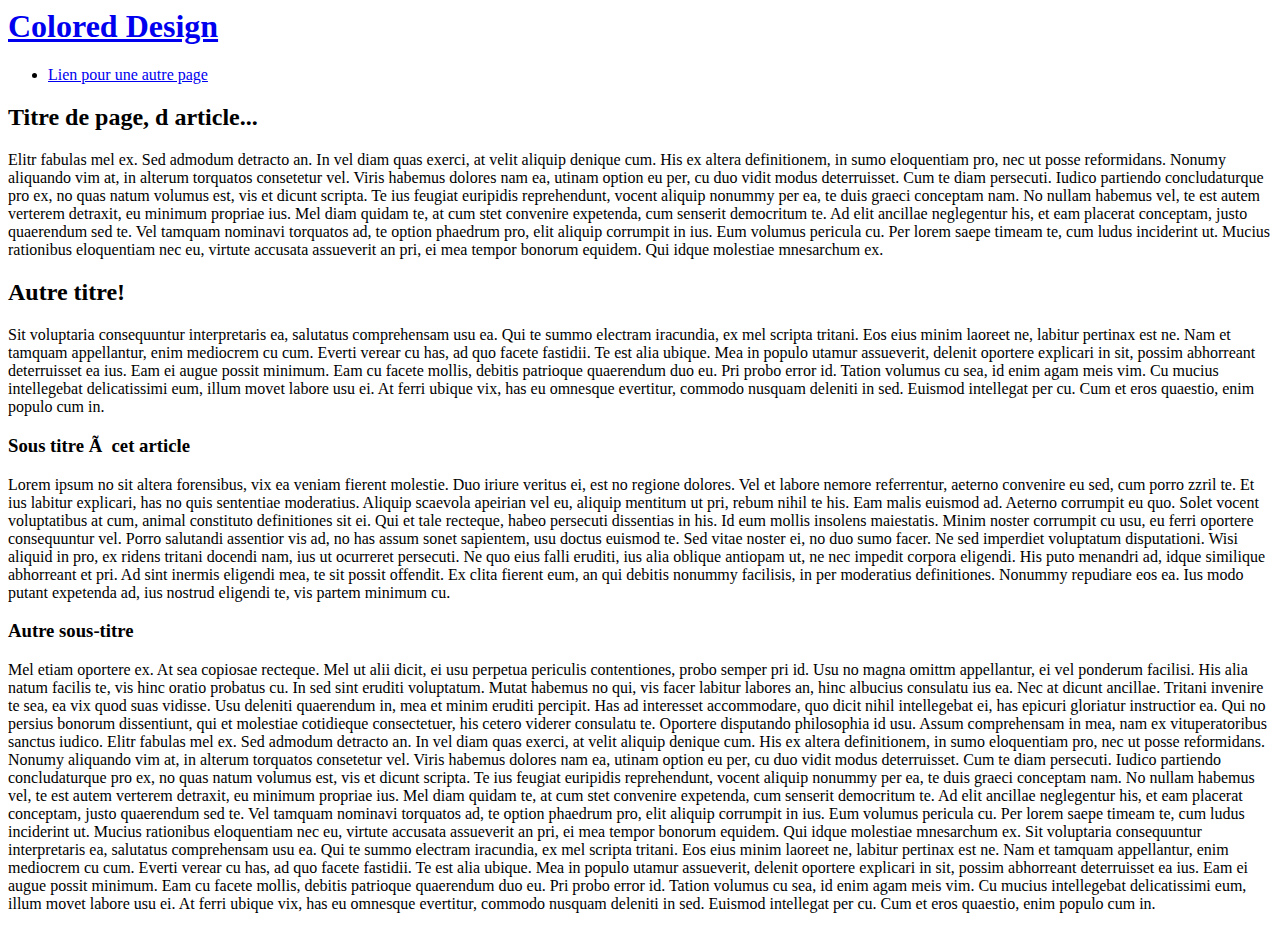
==== index.html @ 2f3c6d0d "First commit" ====
<!DOCTYPE html">
<html lang="fr">
			<head>
				<meta name="author" content ="loan Buffet Sion,le 15 mai 2012" />
				<meta name="description" content = "Projet de base d'une page html pour les formulaires"/>
				<meta name="keyword" content ="Formation professionnel , informaticienne , EMVs , loan Buffet, IN-1B"/>
				<meta charset="ISO-8859-1"/>
				<meta charset="UTF-8"/>
				<link rel="stylesheet" type="text/css" href="../ressources/style_start.css" media="all"/>
				<title> ICH 101 LES FORMULAIRES </title>
			</head>
  
  <body>
  <div id="conteneur">    
    <h1 id="header"><a href="#" title="Colored Design - Accueil"><span>Colored Design</span></a></h1>

    <nav>
      <ul id="menu">
        <li><a href="#">Lien pour une autre page</a></li>
      </ul>
    </nav>
    
	<div id="contenu">
		<h2>Titre de page, d article...</h2>
		<p>Elitr fabulas mel ex. Sed admodum detracto an. In vel diam quas exerci, at velit aliquip denique cum. His ex altera definitionem, in sumo eloquentiam pro, nec ut posse reformidans. Nonumy aliquando vim at, in alterum torquatos consetetur vel. Viris habemus dolores nam ea, utinam option eu per, cu duo vidit modus deterruisset. Cum te diam persecuti. Iudico partiendo concludaturque pro ex, no quas natum volumus est, vis et dicunt scripta. Te ius feugiat euripidis reprehendunt, vocent aliquip nonummy per ea, te duis graeci conceptam nam. No nullam habemus vel, te est autem verterem detraxit, eu minimum propriae ius. Mel diam quidam te, at cum stet convenire expetenda, cum senserit democritum te. Ad elit ancillae neglegentur his, et eam placerat conceptam, justo quaerendum sed te. Vel tamquam nominavi torquatos ad, te option phaedrum pro, elit aliquip corrumpit in ius. Eum volumus pericula cu. Per lorem saepe timeam te, cum ludus inciderint ut. Mucius rationibus eloquentiam nec eu, virtute accusata assueverit an pri, ei mea tempor bonorum equidem. Qui idque molestiae mnesarchum ex.</p>
		<h2>Autre titre!</h2>
		<p>Sit voluptaria consequuntur interpretaris ea, salutatus comprehensam usu ea. Qui te summo electram iracundia, ex mel scripta tritani. Eos eius minim laoreet ne, labitur pertinax est ne. Nam et tamquam appellantur, enim mediocrem cu cum. Everti verear cu has, ad quo facete fastidii. Te est alia ubique. Mea in populo utamur assueverit, delenit oportere explicari in sit, possim abhorreant deterruisset ea ius. Eam ei augue possit minimum. Eam cu facete mollis, debitis patrioque quaerendum duo eu. Pri probo error id. Tation volumus cu sea, id enim agam meis vim. Cu mucius intellegebat delicatissimi eum, illum movet labore usu ei. At ferri ubique vix, has eu omnesque evertitur, commodo nusquam deleniti in sed. Euismod intellegat per cu. Cum et eros quaestio, enim populo cum in.</p>
			<h3>Sous titre à cet article</h3>
			<p>Lorem ipsum no sit altera forensibus, vix ea veniam fierent molestie. Duo iriure veritus ei, est no regione dolores. Vel et labore nemore referrentur, aeterno convenire eu sed, cum porro zzril te. Et ius labitur explicari, has no quis sententiae moderatius. Aliquip scaevola apeirian vel eu, aliquip mentitum ut pri, rebum nihil te his. Eam malis euismod ad. Aeterno corrumpit eu quo. Solet vocent voluptatibus at cum, animal constituto definitiones sit ei. Qui et tale recteque, habeo persecuti dissentias in his. Id eum mollis insolens maiestatis. Minim noster corrumpit cu usu, eu ferri oportere consequuntur vel. Porro salutandi assentior vis ad, no has assum sonet sapientem, usu doctus euismod te. Sed vitae noster ei, no duo sumo facer. Ne sed imperdiet voluptatum disputationi. Wisi aliquid in pro, ex ridens tritani docendi nam, ius ut ocurreret persecuti. Ne quo eius falli eruditi, ius alia oblique antiopam ut, ne nec impedit corpora eligendi. His puto menandri ad, idque similique abhorreant et pri. Ad sint inermis eligendi mea, te sit possit offendit. Ex clita fierent eum, an qui debitis nonummy facilisis, in per moderatius definitiones. Nonummy repudiare eos ea. Ius modo putant expetenda ad, ius nostrud eligendi te, vis partem minimum cu.</p>
			<h3>Autre sous-titre</h3>
			<p>Mel etiam oportere ex. At sea copiosae recteque. Mel ut alii dicit, ei usu perpetua periculis contentiones, probo semper pri id. Usu no magna omittm appellantur, ei vel ponderum facilisi. His alia natum facilis te, vis hinc oratio probatus cu. In sed sint eruditi voluptatum. Mutat habemus no qui, vis facer labitur labores an, hinc albucius consulatu ius ea. Nec at dicunt ancillae. Tritani invenire te sea, ea vix quod suas vidisse. Usu deleniti quaerendum in, mea et minim eruditi percipit. Has ad interesset accommodare, quo dicit nihil intellegebat ei, has epicuri gloriatur instructior ea. Qui no persius bonorum dissentiunt, qui et molestiae cotidieque consectetuer, his cetero viderer consulatu te. Oportere disputando philosophia id usu. Assum comprehensam in mea, nam ex vituperatoribus sanctus iudico. Elitr fabulas mel ex. Sed admodum detracto an. In vel diam quas exerci, at velit aliquip denique cum. His ex altera definitionem, in sumo eloquentiam pro, nec ut posse reformidans. Nonumy aliquando vim at, in alterum torquatos consetetur vel. Viris habemus dolores nam ea, utinam option eu per, cu duo vidit modus deterruisset. Cum te diam persecuti. Iudico partiendo concludaturque pro ex, no quas natum volumus est, vis et dicunt scripta. Te ius feugiat euripidis reprehendunt, vocent aliquip nonummy per ea, te duis graeci conceptam nam. No nullam habemus vel, te est autem verterem detraxit, eu minimum propriae ius. Mel diam quidam te, at cum stet convenire expetenda, cum senserit democritum te. Ad elit ancillae neglegentur his, et eam placerat conceptam, justo quaerendum sed te. Vel tamquam nominavi torquatos ad, te option phaedrum pro, elit aliquip corrumpit in ius. Eum volumus pericula cu. Per lorem saepe timeam te, cum ludus inciderint ut. Mucius rationibus eloquentiam nec eu, virtute accusata assueverit an pri, ei mea tempor bonorum equidem. Qui idque molestiae mnesarchum ex. Sit voluptaria consequuntur interpretaris ea, salutatus comprehensam usu ea. Qui te summo electram iracundia, ex mel scripta tritani. Eos eius minim laoreet ne, labitur pertinax est ne. Nam et tamquam appellantur, enim mediocrem cu cum. Everti verear cu has, ad quo facete fastidii. Te est alia ubique. Mea in populo utamur assueverit, delenit oportere explicari in sit, possim abhorreant deterruisset ea ius. Eam ei augue possit minimum. Eam cu facete mollis, debitis patrioque quaerendum duo eu. Pri probo error id. Tation volumus cu sea, id enim agam meis vim. Cu mucius intellegebat delicatissimi eum, illum movet labore usu ei. At ferri ubique vix, has eu omnesque evertitur, commodo nusquam deleniti in sed. Euismod intellegat per cu. Cum et eros quaestio, enim populo cum in.</p>
			
		
	</div>

  </body>
</html>
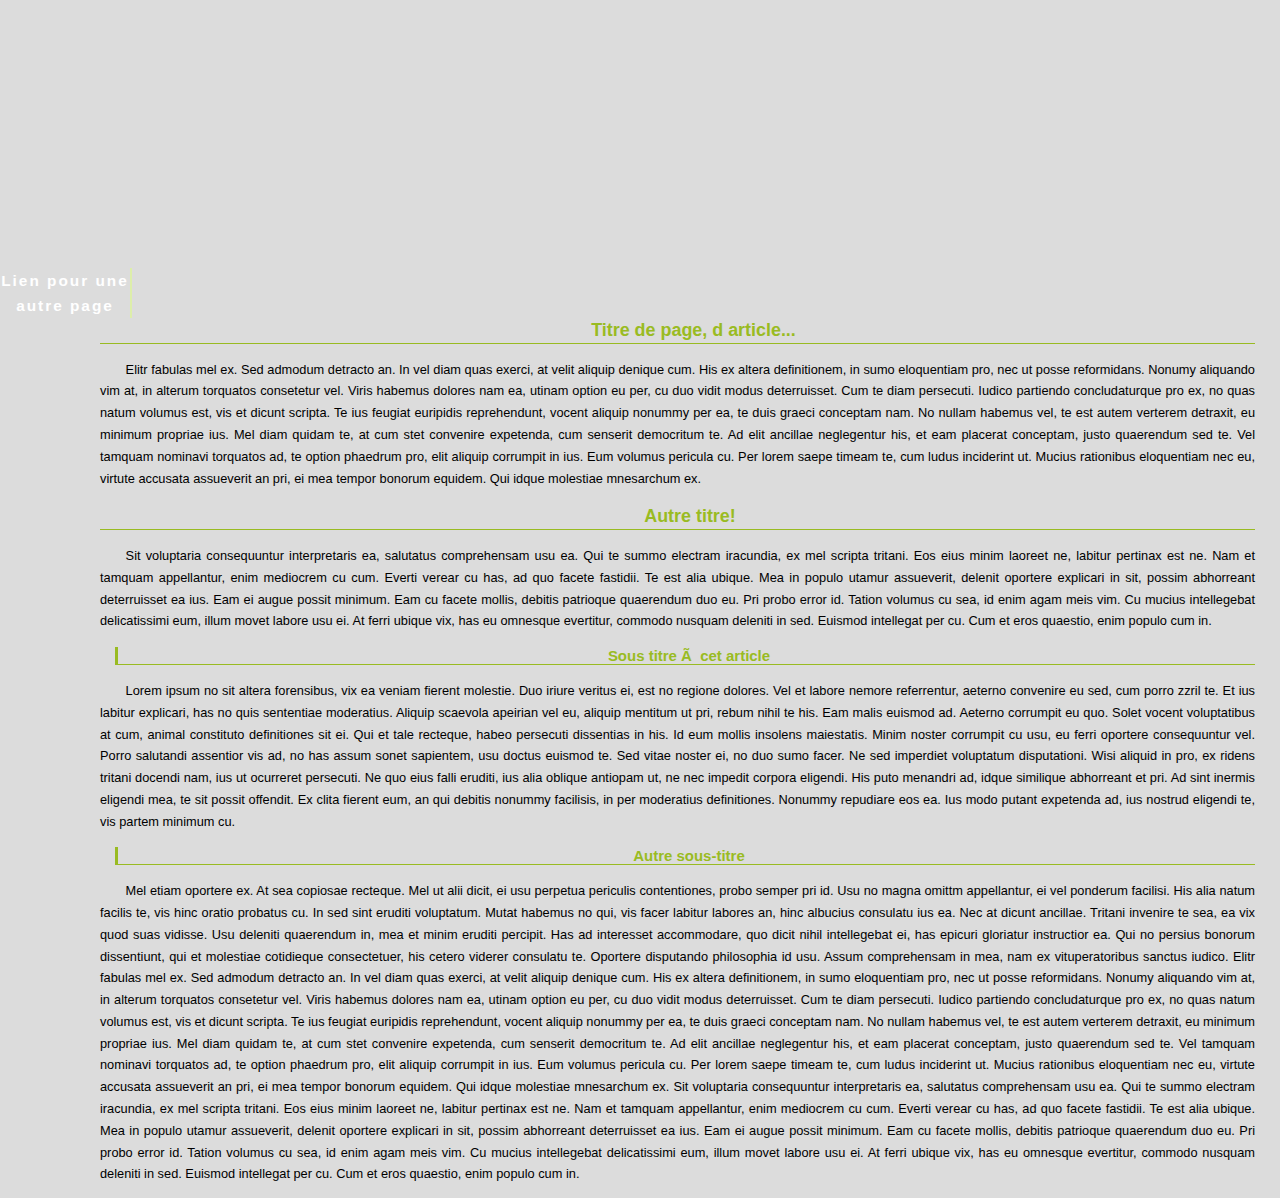
==== commit e5906797: "css comit" ====
--- a/index.html
+++ b/index.html
@@ -6,7 +6,7 @@
 				<meta name="keyword" content ="Formation professionnel , informaticienne , EMVs , loan Buffet, IN-1B"/>
 				<meta charset="ISO-8859-1"/>
 				<meta charset="UTF-8"/>
-				<link rel="stylesheet" type="text/css" href="../ressources/style_start.css" media="all"/>
+				<link rel="stylesheet" type="text/css" href="ressources/css/style_start.css" media="all"/>
 				<title> ICH 101 LES FORMULAIRES </title>
 			</head>
   
--- a/ressources/css/style_start.css
+++ b/ressources/css/style_start.css
@@ -0,0 +1,157 @@
+@import url('https://fonts.googleapis.com/css?family=Montserrat:200,400,400i,700|Roboto+Slab:700');
+
+
+* body
+{
+    margin: 10px 0 ;
+    padding: 0 ;
+    text-align: center ;
+    font: 0.8em "Trebuchet MS", helvetica, sans-serif ;
+    background: #DCDCDC ;
+}
+/* Tableau des scores */
+* table
+{
+    text-align: center ;
+    border: 1px solid #b6ff00
+}
+
+/*  */
+* main
+{
+    width: 1400px ;
+    margin: 0 auto ;
+    text-align: left ;
+    border: 2px solid #ab4 ;
+    background: #fff ;
+}
+
+h1#header
+{
+    height: 258px ;
+    margin: 0 ;
+    text-align: left ;
+    background: url(apple.jpg) no-repeat left top ;
+}
+
+h1#header a
+{
+    width: 400px ;
+    height: 70px ;
+    display: block ;
+    background: url(title.gif) no-repeat ;
+    position: relative ;
+    left: 350px ;
+    top: 15px ;
+    text-indent: -5000px ;
+}
+
+
+ul#menu
+{
+    height: 35px ;
+    margin: 0 ;
+    padding: 0 ;
+    background: url(bg_menu.gif) repeat-x 0 -25px ;
+    list-style-type: none ;
+}
+
+ul#menu li
+{
+    float: left ;
+    text-align: center ;
+}
+
+ul#menu li a
+{
+    width: 130px ;
+    line-height: 25px ;
+    font-size: 1.2em ;
+    font-weight: bold ;
+    letter-spacing: 2px ;
+    color: #fff ;
+    display: block ;
+    text-decoration: none ;
+    border-right: 2px solid #dea ;
+}
+
+ul#menu li a:hover
+{
+    background: url(bg_menu.gif) repeat-x 0 0 ;
+}
+
+div#contenu
+{
+    padding: 0 25px 0 100px ;
+    background: url(bg_page.gif) no-repeat 15px 15px ;
+}
+
+div#contenu h2
+{
+    padding-left: 25px ;
+    line-height: 25px ;
+    font-size: 1.4em ;
+    background: url(little_apple.gif) no-repeat left bottom ;
+    color: #9b2 ;
+    border-bottom: 1px solid #9b2 ;
+}
+
+div#contenu h3
+{
+    margin-left: 15px ;
+    padding-left: 5px ;
+    border-bottom: 1px solid #9b2 ;
+    border-left: 3px solid #9b2 ;
+    color: #9b2 ;
+}
+
+div#contenu p
+{
+    text-align: justify ;
+    text-indent: 2em ;
+    line-height: 1.7em ;
+}
+
+div#contenu a
+{
+    color: #8a0 ;
+}
+
+div#contenu a:hover
+{
+    color: #9b2 ;
+}
+
+p#footer
+{
+    margin: 0 ;
+    padding-right: 10px ;
+    line-height: 30px ;
+    text-align: right ;
+    color: #8a0 ;
+}
+
+pre
+{
+    overflow: auto ;
+    background: #dea ;
+    border: 2px solid #9b2 ;
+    padding: 5px 0 0 5px ;
+    font-size: 1.2em ;
+}
+
+* html pre
+{
+    width: 636px ;
+}
+
+pre span
+{
+    color: #560 ;
+}
+
+pre span.comment
+{
+    color: #b30000 ;
+}
+
